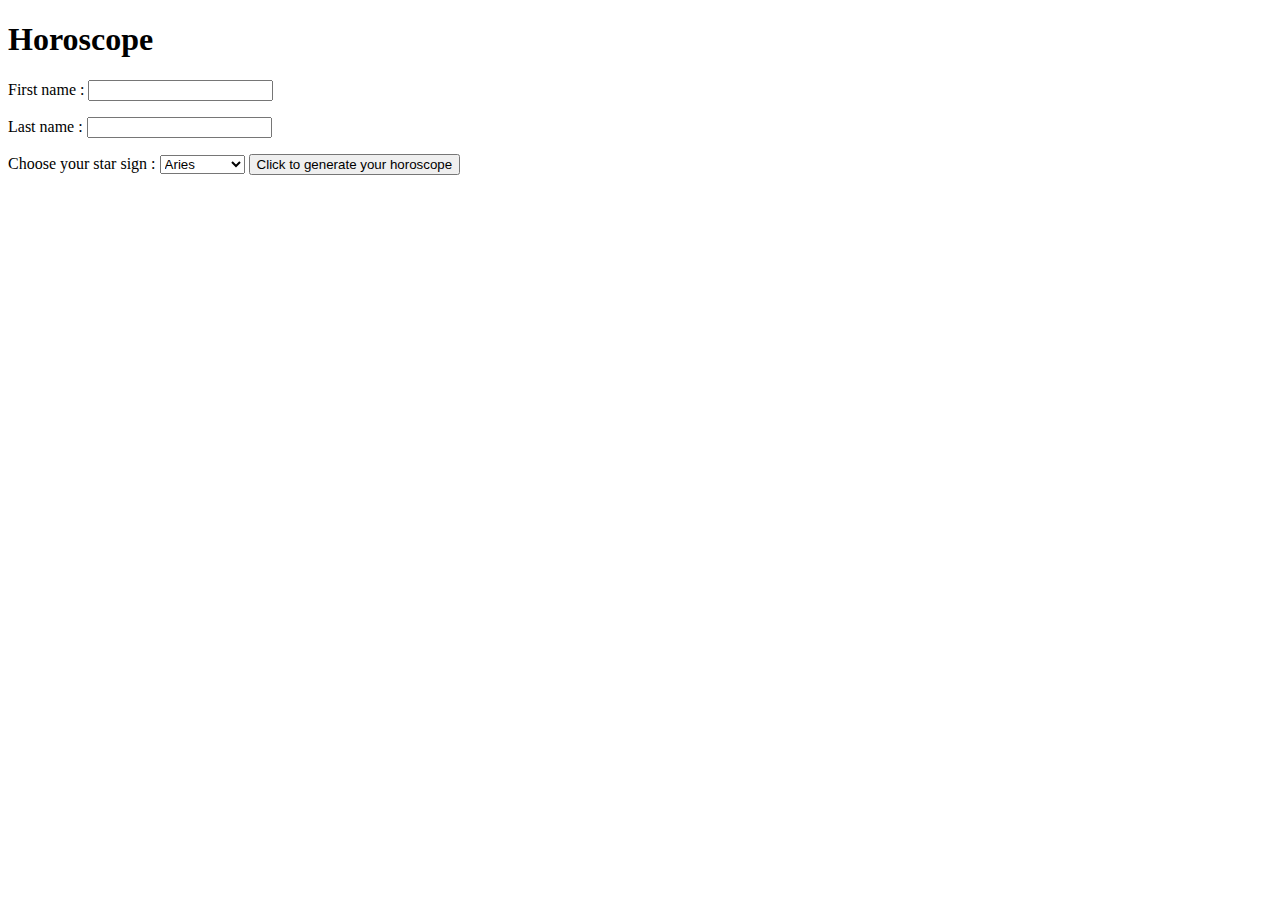
==== index.html @ 9a500b46 "this commit will enable the form to accept data and check data is valid, working on displaying corre" ====
<!DOCTYPE html>
<html lang="en">
  <head>
    <meta charset="UTF-8" />
    <meta http-equiv="X-UA-Compatible" content="IE=edge" />
    <meta name="viewport" content="width=device-width, initial-scale=1.0" />
    <script src="./index.js" defer></script>
    <title>Horoscope</title>
  </head>
  <body>
    <header><h1>Horoscope</h1></header>
    <form id='input-form' action="./horoscope.html" method:"GET">
      <label for="firstName">First name :</label>
      <input type="text" id="firstName" name="firstName" />
      <p id="firstError"></p>
      <label for="lastName">Last name :</label>
      <input type="text" id="lastName" name="lastName" r/>
      <p id="lastError"></p>
      <label for="starSigns">Choose your star sign :</label>
      <select name="starSigns" id="starSigns" required>
        <option value="Aries">Aries</option>
        <option value="Taurus">Taurus</option>
        <option value="Gemini">Gemini</option>
        <option value="Cancer">Cancer</option>
        <option value="Leo">Leo</option>
        <option value="Virgo">Virgo</option>
        <option value="Libra">Libra</option>
        <option value="Scorpio">Scorpio</option>
        <option value="Sagittarius">Sagittarius</option>
        <option value="Capricorn">Capricorn</option>
        <option value="Aquarius">Aquarius</option>
        <option value="Pisces">Pisces</option>
      </select>
      <button type="submit">Click to generate your horoscope</button>
    </form>
  </body>
</html>
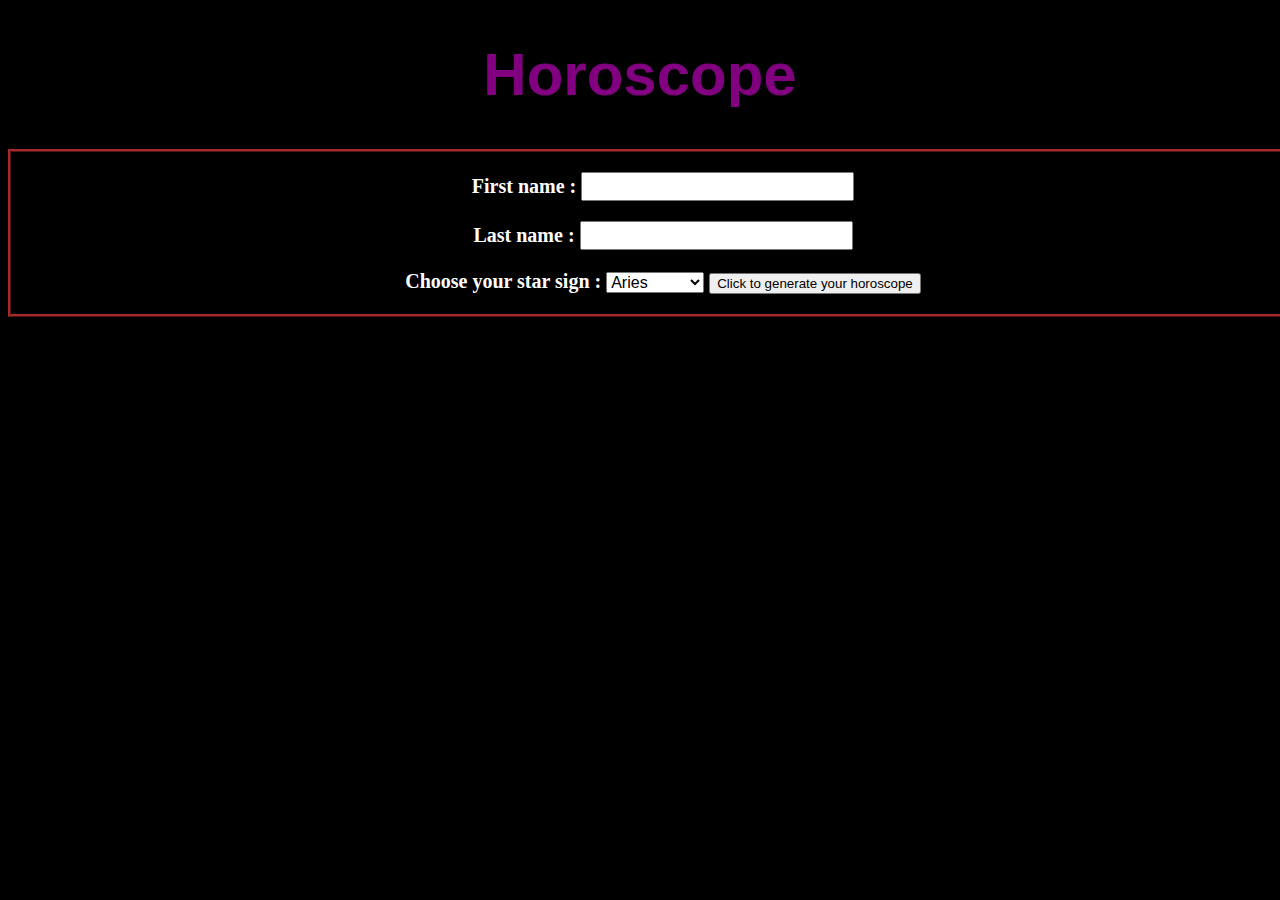
==== commit c2861364: "Horoscope" ====
--- a/index.html
+++ b/index.html
@@ -5,17 +5,18 @@
     <meta http-equiv="X-UA-Compatible" content="IE=edge" />
     <meta name="viewport" content="width=device-width, initial-scale=1.0" />
     <script src="./index.js" defer></script>
+    <link rel="stylesheet" href="index.css">
     <title>Horoscope</title>
   </head>
   <body>
     <header><h1>Horoscope</h1></header>
-    <form id='input-form' action="./horoscope.html" method:"GET">
+    <form id='input-form' class="form-class" action="./horoscope.html" method:"GET">
       <label for="firstName">First name :</label>
       <input type="text" id="firstName" name="firstName" />
-      <p id="firstError"></p>
+      <p id="firstError" class="classError"></p>
       <label for="lastName">Last name :</label>
       <input type="text" id="lastName" name="lastName" r/>
-      <p id="lastError"></p>
+      <p id="lastError" class="classError"></p>
       <label for="starSigns">Choose your star sign :</label>
       <select name="starSigns" id="starSigns" required>
         <option value="Aries">Aries</option>
--- a/index.css
+++ b/index.css
@@ -0,0 +1,41 @@
+html {
+    background-color: black;
+}
+
+header {
+    color: purple;
+    text-align: center;
+    width: 100%;
+    font-size: 30px;
+    font-family: Helvetica, sans-serif;
+}
+
+input {
+    font-size: 20px;
+}
+
+select {
+    font-size: 16px;
+}
+
+.form-class {
+    text-align: center;
+    width: 100%;
+    font-weight: bold;
+    font-size: 20px;
+    color: white;
+    border-style: ridge;
+    border-color:brown;
+    padding: 20px;
+}
+
+button.right {
+    text-align: right;
+    font-size: 15px;
+    font-family: Helvetica, sans-serif;
+    float: right;
+}
+
+.classError {
+    color: red;
+}